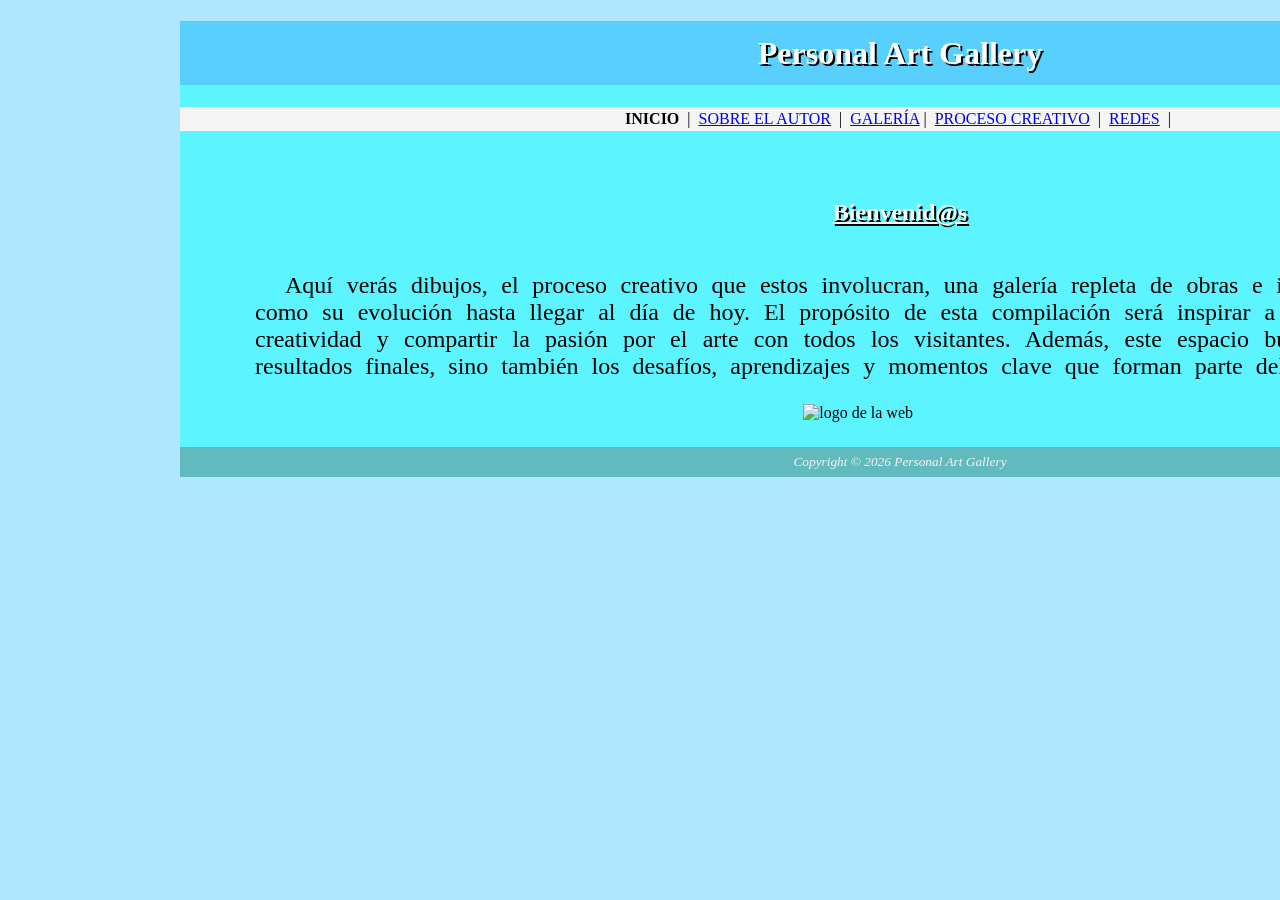
==== index.html @ 6e40e41a "Add files via upload" ====
<!DOCTYPE html>
<html lang="es">

<head>
    <meta charset="UTF-8">
    <meta name="viewport" content="width=device-width, initial-scale=1.0">    

    <title>Personal Art Gallery</title>

        <link rel="stylesheet" href="config.css">

</head>

<body>
    <div>
    <header>
        <h1>Personal Art Gallery</h1>
    </header>
    <nav>
        <strong>Inicio</strong> &nbsp;|&nbsp;
        <a href="artista.html">Sobre el Autor</a> &nbsp;|&nbsp;
        <a href="gallery.html">Galería</a>&nbsp;|&nbsp;
        <a href="proceso.html">Proceso Creativo</a> &nbsp;|&nbsp;
        <a href="contacto.html">Redes</a> &nbsp;|&nbsp;
    </nav>

<main>
      <h2>Bienvenid@s</h2>
<p>Aquí verás dibujos, el proceso creativo que estos involucran, una galería repleta de obras e información del autor, así como su evolución hasta llegar al día de hoy. El propósito de esta compilación será inspirar a otros artistas, motivar la creatividad y compartir la pasión por el arte con todos los visitantes. Además, este espacio busca mostrar no solo los resultados finales, sino también los desafíos, aprendizajes y momentos clave que forman parte del camino artístico.</p>
        <div class="PersonalArtGallery"><img src="logo.jpg" alt="logo de la web"></div>
</main>

    <footer>
        <small><i> Copyright &copy; 2026 Personal Art Gallery </i></small>
    </footer>

</div>
</body>
</html>
---- config.css ----
div {background-color: #5cf4ff; margin-left: auto; margin-right: auto; width: 80%;}
body{background-color: rgb(177, 230, 255); width: 1800px; margin-left: auto; margin-right:auto;}
main {padding: 25px 75px;}
h1{line-height: 200%; background-color: rgb(88, 207, 253); color: rgba(255, 255, 255, 0.993); text-shadow: 2px 2px 0px #000;text-align: center}
h2{line-height: 300%;text-align: center;color: rgba(255, 255, 255, 0.993); text-shadow: 2px 2px 0px #000; text-decoration: underline;}
h3 {line-height: 300%; text-align: left; background-color: #61bbbe; color: rgba(255, 255, 255, 0.993); text-shadow: 2px 2px 0px #000; font-size: 170%;}
nav {background-color: whitesmoke;text-align: center;line-height: 150%; text-transform: uppercase;}
p {text-align: justify; text-indent: 30px; word-spacing: 7px; font-size: x-large;}
footer {text-align: center;line-height:  180%; background-color: #61bbbe; color:whitesmoke}
address {background-color: #5cf4ff; font-style: italic; font-weight: 700;}
.PersonalArtGallery {
border: #5cf4ff;
margin-bottom: auto;
width:15%;
}
.gallery {
 
width: 540px;
display: inline-block;
margin-right: 30px;
}
.gallery img{
    padding: 40px 20px;
    width: 550px;
}

.contacto {
border: #5cf4ff;
margin-bottom: auto;
width:15%;
}
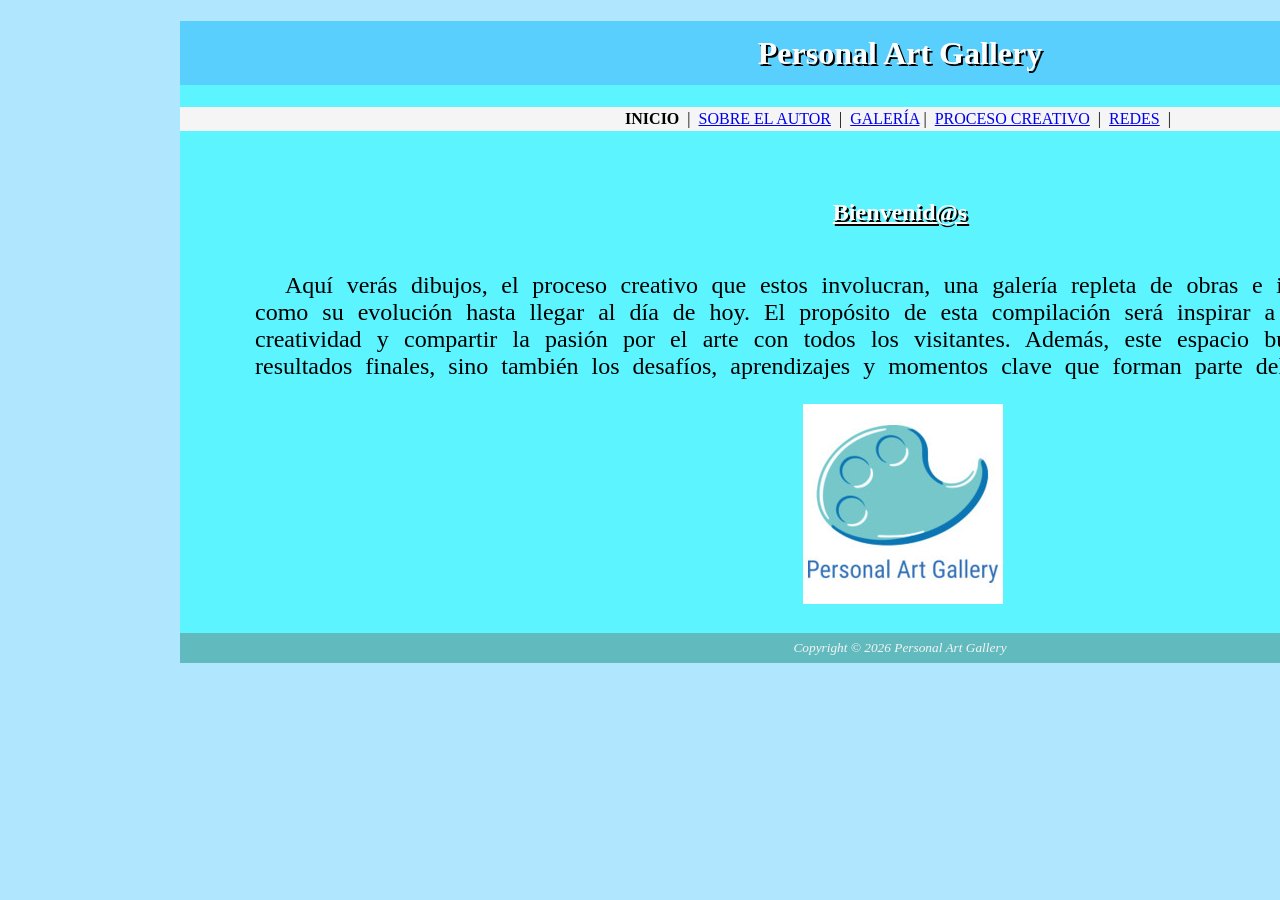
==== commit 350f1dcf: "Update index.html" ====
--- a/index.html
+++ b/index.html
@@ -27,7 +27,7 @@
 <main>
       <h2>Bienvenid@s</h2>
 <p>Aquí verás dibujos, el proceso creativo que estos involucran, una galería repleta de obras e información del autor, así como su evolución hasta llegar al día de hoy. El propósito de esta compilación será inspirar a otros artistas, motivar la creatividad y compartir la pasión por el arte con todos los visitantes. Además, este espacio busca mostrar no solo los resultados finales, sino también los desafíos, aprendizajes y momentos clave que forman parte del camino artístico.</p>
-        <div class="PersonalArtGallery"><img src="logo.jpg" alt="logo de la web"></div>
+        <div class="PersonalArtGallery"><img src="Imagenes/logo.jpg" alt="logo de la web"></div>
 </main>
 
     <footer>
@@ -36,4 +36,4 @@
 
 </div>
 </body>
-</html>+</html>
